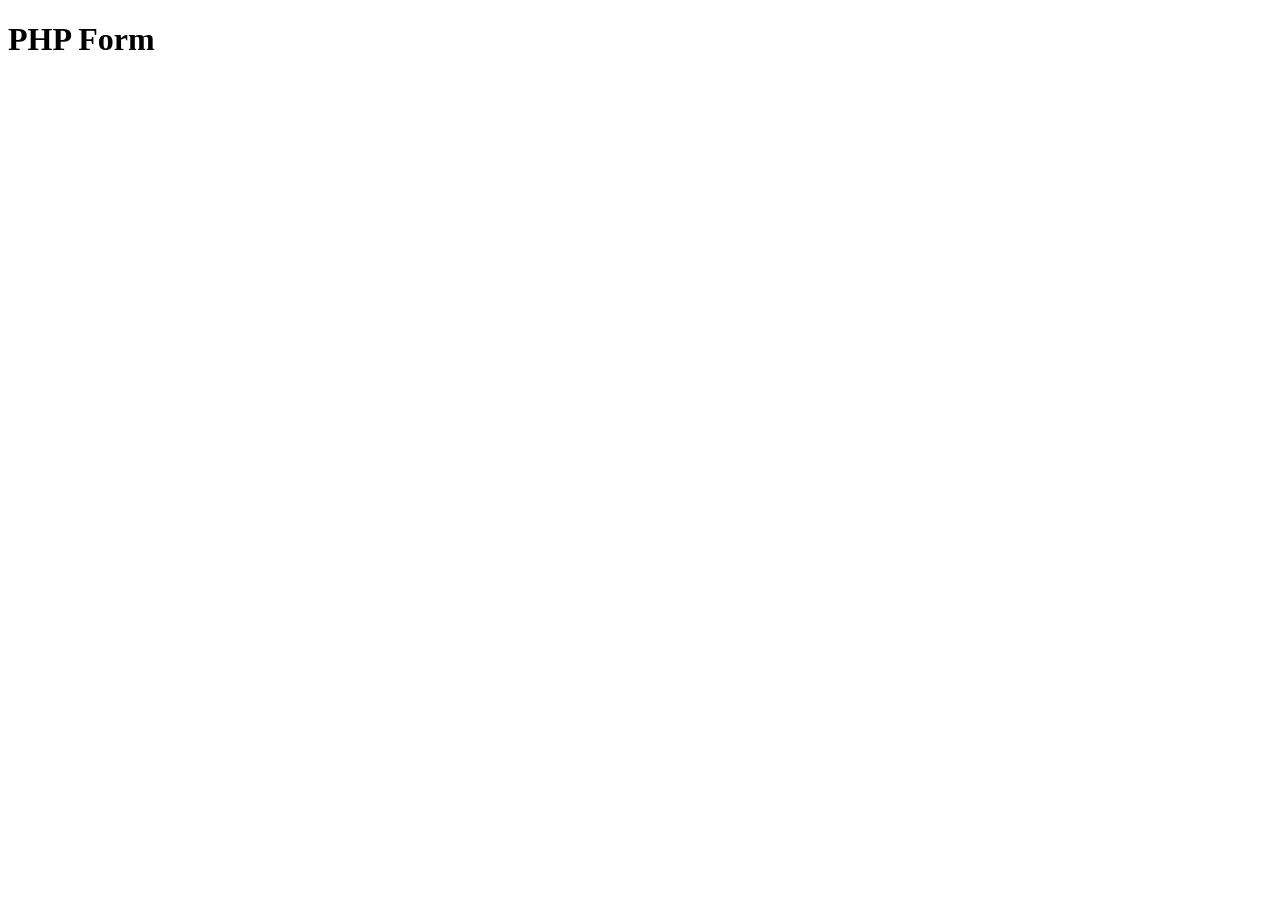
==== phpcs/15-form/index.html @ 6ea821ba "php upadted" ====
<!doctype html>
<html lang="en">
  <head>
    <meta charset="UTF-8" />
    <meta name="viewport" content="width=device-width, initial-scale=1.0" />
    <title>Form in PHP</title>
    <link rel="stylesheet" href="style.css" />
  </head>
  <body>
    <h1>PHP Form</h1>
  </body>
</html>
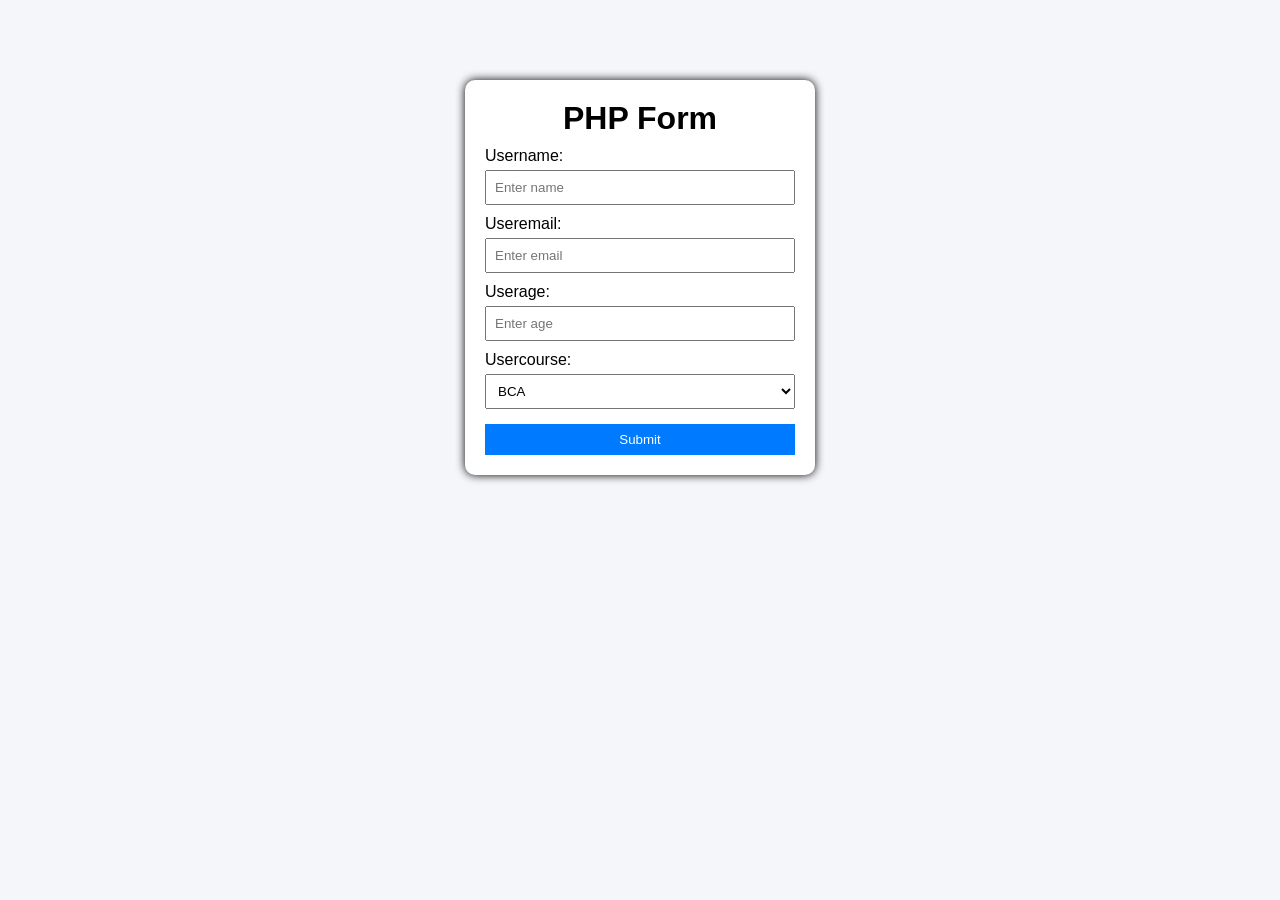
==== commit 24cad306: "Updated" ====
--- a/phpcs/15-form/index.html
+++ b/phpcs/15-form/index.html
@@ -7,6 +7,48 @@
     <link rel="stylesheet" href="style.css" />
   </head>
   <body>
-    <h1>PHP Form</h1>
+    <div class="conatiner">
+      <h1 class="heading">PHP Form</h1>
+
+      <form action="./data.php" method="post">
+        <label for="name">Username:</label>
+        <input
+          type="text"
+          name="name"
+          id="name"
+          placeholder="Enter name"
+          autocomplete="off"
+          required
+        />
+        <label for="email">Useremail:</label>
+        <input
+          type="email"
+          name="email"
+          id="email"
+          placeholder="Enter email"
+          autocomplete="off"
+          required
+        />
+        <label for="age">Userage:</label>
+        <input
+          type="number"
+          name="age"
+          id="age"
+          placeholder="Enter age"
+          autocomplete="off"
+          required
+        />
+
+        <label for="course">Usercourse:</label>
+        <select name="course" id="course" autocomplete="off" required>
+          <option value="BCA">BCA</option>
+          <option value="DS">DS</option>
+          <option value="ITM">ITM</option>
+          <option value="CS">CS</option>
+        </select>
+
+        <input type="submit" value="Submit" />
+      </form>
+    </div>
   </body>
 </html>
--- a/phpcs/15-form/style.css
+++ b/phpcs/15-form/style.css
@@ -0,0 +1,43 @@
+*{
+    margin: 0;
+    padding: 0;
+    box-sizing: border-box;
+}
+
+body {
+    background-color: #f4f6f9;
+    font-family: Arial, Helvetica, sans-serif;
+}
+
+.conatiner {
+    width: 350px;
+    margin: 80px auto;
+    padding: 20px;
+    background-color: #fff;
+    border-radius: 10px;
+    box-shadow: 0 0 10px rgba(0, 0, 0, 1);
+      
+}
+.heading {
+    text-align: center;
+}
+
+label{
+    display: block;
+    margin-top: 10px;
+}
+input, select {
+    width: 100%;
+    padding: 8px;
+    margin-top: 5px;
+}
+input[type="submit"]{
+    background-color: #007bff;
+    border: none;
+    color: #fff;
+    margin-top: 15px;
+}
+input[type="submit"]:hover{
+    background-color: #0056b3;
+    cursor: pointer;
+}
